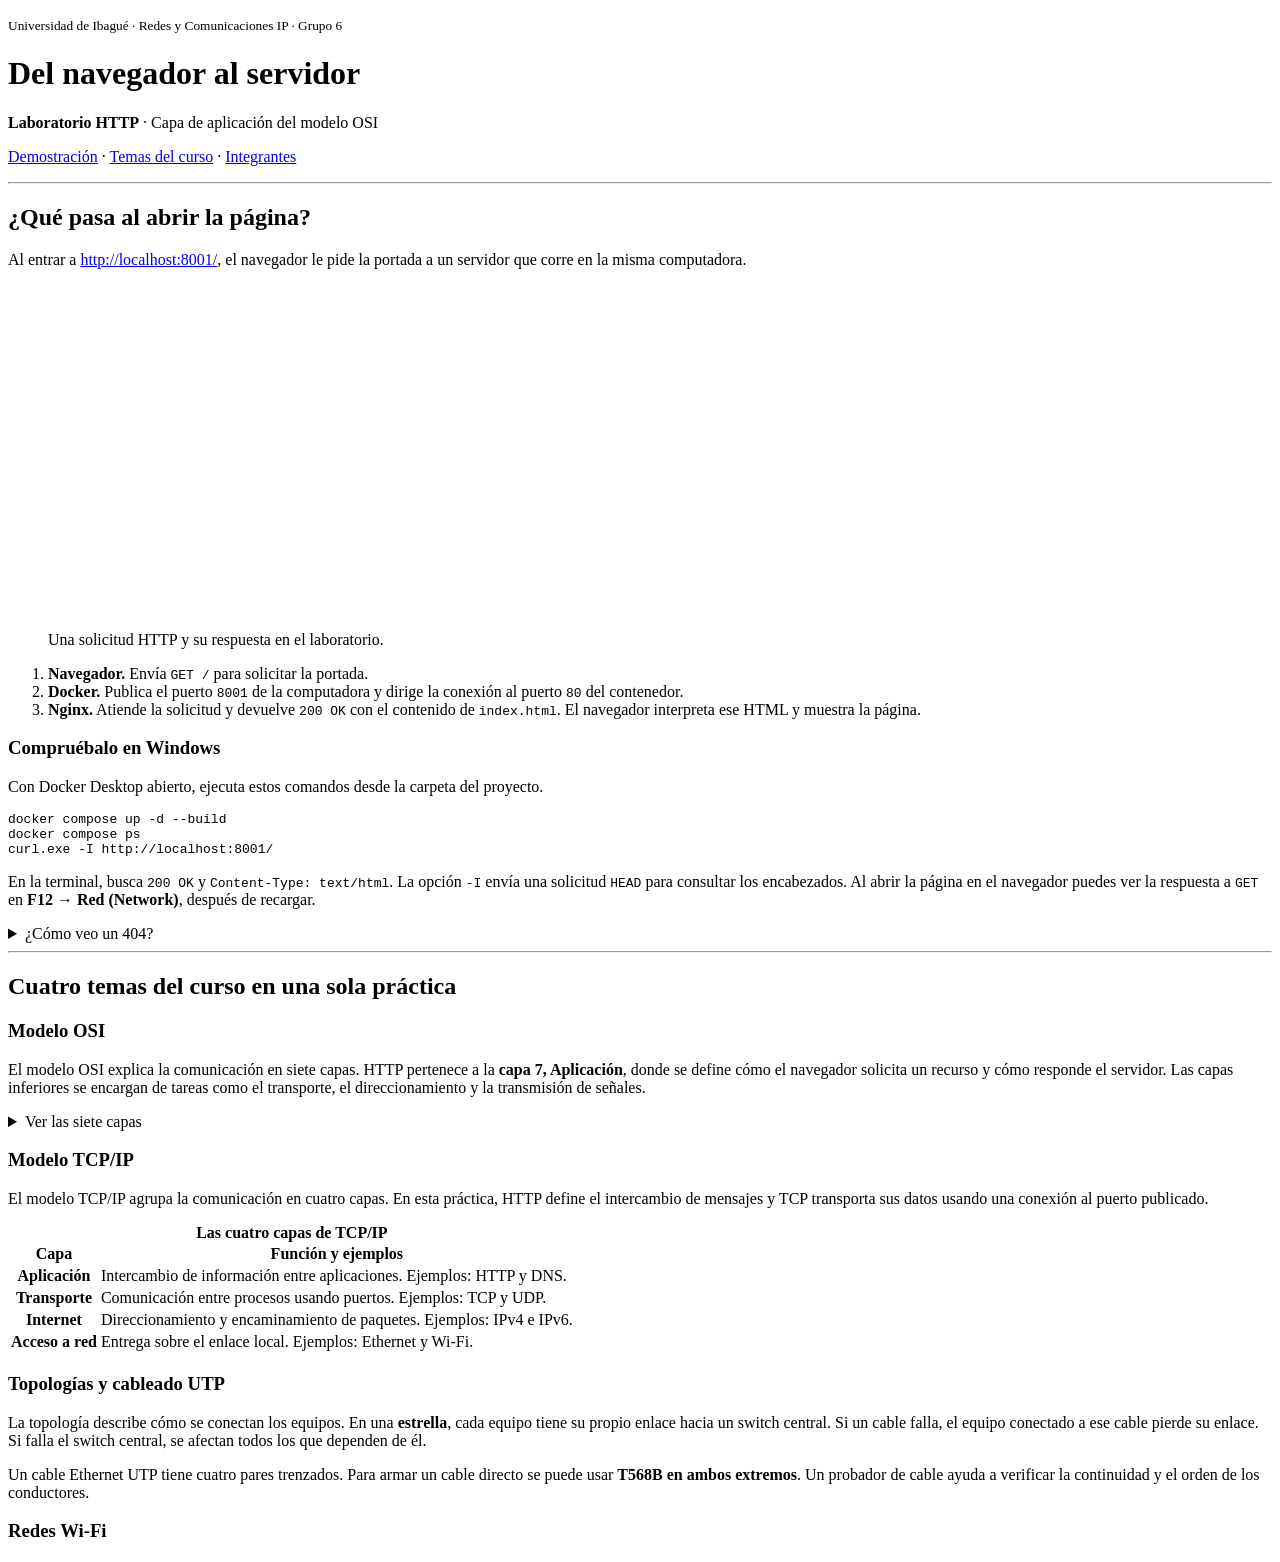
==== index.html @ 94a35b8a "Add files via upload" ====
<!doctype html>
<html lang="es">
<head>
  <meta charset="utf-8">
  <meta name="viewport" content="width=device-width, initial-scale=1">
  <meta name="description" content="Laboratorio HTTP del Grupo 6 de la Universidad de Ibagué. Del navegador al servidor y su relación con los temas del curso.">
  <title>Del navegador al servidor | Laboratorio HTTP · Grupo 6</title>
</head>
<body id="inicio">
  <header>
    <p><small>Universidad de Ibagué · Redes y Comunicaciones IP · Grupo 6</small></p>
    <h1>Del navegador al servidor</h1>
    <p><strong>Laboratorio HTTP</strong> · Capa de aplicación del modelo OSI</p>
    <nav aria-label="Secciones de la portada">
      <p><a href="#practica">Demostración</a> · <a href="#curso">Temas del curso</a> · <a href="#equipo">Integrantes</a></p>
    </nav>
  </header>

  <main>
    <hr>
    <section id="practica">
      <h2>¿Qué pasa al abrir la página?</h2>
      <p>Al entrar a <a href="http://localhost:8001/">http://localhost:8001/</a>, el navegador le pide la portada a un servidor que corre en la misma computadora.</p>
      <figure>
        <picture>
          <source media="(max-width: 389px)" srcset="img/flujo-http-movil.png" width="220" height="280">
          <source media="(max-width: 549px)" srcset="img/flujo-http-movil.png" width="290" height="370">
          <source media="(max-width: 819px)" srcset="img/flujo-http-grupo6.png" width="450" height="214">
          <img src="img/flujo-http-grupo6.png" width="720" height="342" alt="El navegador solicita la portada con GET /. Docker conecta el puerto 8001 de la computadora con el puerto 80 del contenedor. Nginx responde 200 OK y devuelve index.html.">
        </picture>
        <figcaption>Una solicitud HTTP y su respuesta en el laboratorio.</figcaption>
      </figure>
      <ol>
        <li><strong>Navegador.</strong> Envía <code>GET /</code> para solicitar la portada.</li>
        <li><strong>Docker.</strong> Publica el puerto <code>8001</code> de la computadora y dirige la conexión al puerto <code>80</code> del contenedor.</li>
        <li><strong>Nginx.</strong> Atiende la solicitud y devuelve <code>200 OK</code> con el contenido de <code>index.html</code>. El navegador interpreta ese HTML y muestra la página.</li>
      </ol>

      <h3>Compruébalo en Windows</h3>
      <p>Con Docker Desktop abierto, ejecuta estos comandos desde la carpeta del proyecto.</p>
      <pre><code>docker compose up -d --build
docker compose ps
curl.exe -I http://localhost:8001/</code></pre>
      <p>En la terminal, busca <code>200 OK</code> y <code>Content-Type: text/html</code>. La opción <code>-I</code> envía una solicitud <code>HEAD</code> para consultar los encabezados. Al abrir la página en el navegador puedes ver la respuesta a <code>GET</code> en <strong>F12 → Red (Network)</strong>, después de recargar.</p>
      <details>
        <summary>¿Cómo veo un 404?</summary>
        <p>Con el sitio en ejecución, abre <a href="http://localhost:8001/pagina-inexistente.html">una ruta inexistente del servidor local</a>. Nginx sigue respondiendo por HTTP, pero devuelve <code>404 Not Found</code> porque esa ruta no corresponde a un archivo del sitio.</p>
      </details>
    </section>

    <hr>
    <section id="curso">
      <h2>Cuatro temas del curso en una sola práctica</h2>

      <article>
        <h3>Modelo OSI</h3>
        <p>El modelo OSI explica la comunicación en siete capas. HTTP pertenece a la <strong>capa 7, Aplicación</strong>, donde se define cómo el navegador solicita un recurso y cómo responde el servidor. Las capas inferiores se encargan de tareas como el transporte, el direccionamiento y la transmisión de señales.</p>
        <details>
          <summary>Ver las siete capas</summary>
          <ol reversed>
            <li><strong>Aplicación.</strong> Protocolos de servicios como HTTP.</li>
            <li><strong>Presentación.</strong> Representación y transformación de los datos.</li>
            <li><strong>Sesión.</strong> Organización del diálogo entre aplicaciones.</li>
            <li><strong>Transporte.</strong> Comunicación entre procesos de origen y destino.</li>
            <li><strong>Red.</strong> Direccionamiento y encaminamiento entre redes.</li>
            <li><strong>Enlace de datos.</strong> Intercambio de tramas en un enlace local.</li>
            <li><strong>Física.</strong> Transmisión de bits como señales eléctricas, ópticas o de radio.</li>
          </ol>
        </details>
      </article>

      <article>
        <h3>Modelo TCP/IP</h3>
        <p>El modelo TCP/IP agrupa la comunicación en cuatro capas. En esta práctica, HTTP define el intercambio de mensajes y TCP transporta sus datos usando una conexión al puerto publicado.</p>
        <table>
          <caption><strong>Las cuatro capas de TCP/IP</strong></caption>
          <thead>
            <tr><th scope="col">Capa</th><th scope="col">Función y ejemplos</th></tr>
          </thead>
          <tbody>
            <tr><th scope="row">Aplicación</th><td>Intercambio de información entre aplicaciones. Ejemplos: HTTP y DNS.</td></tr>
            <tr><th scope="row">Transporte</th><td>Comunicación entre procesos usando puertos. Ejemplos: TCP y UDP.</td></tr>
            <tr><th scope="row">Internet</th><td>Direccionamiento y encaminamiento de paquetes. Ejemplos: IPv4 e IPv6.</td></tr>
            <tr><th scope="row">Acceso a red</th><td>Entrega sobre el enlace local. Ejemplos: Ethernet y Wi-Fi.</td></tr>
          </tbody>
        </table>
      </article>

      <article>
        <h3>Topologías y cableado UTP</h3>
        <p>La topología describe cómo se conectan los equipos. En una <strong>estrella</strong>, cada equipo tiene su propio enlace hacia un switch central. Si un cable falla, el equipo conectado a ese cable pierde su enlace. Si falla el switch central, se afectan todos los que dependen de él.</p>
        <p>Un cable Ethernet UTP tiene cuatro pares trenzados. Para armar un cable directo se puede usar <strong>T568B en ambos extremos</strong>. Un probador de cable ayuda a verificar la continuidad y el orden de los conductores.</p>
      </article>

      <article>
        <h3>Redes Wi-Fi</h3>
        <p>Wi-Fi conecta los equipos al punto de acceso mediante ondas de radio. En general, la banda de <strong>2,4 GHz</strong> ofrece más alcance y suele tener más interferencia. La banda de <strong>5 GHz</strong> suele ofrecer más capacidad a distancias cortas. WPA2 y WPA3 ayudan a proteger el enlace inalámbrico.</p>
        <p><strong>¿Dónde entra Wi-Fi en esta práctica?</strong> Con <code>localhost</code> la conexión se queda en el equipo. Si el navegador y el servidor estuvieran en equipos distintos de la misma red, la solicitud HTTP podría viajar por Wi-Fi o Ethernet según cómo estén conectados.</p>
      </article>
    </section>

    <hr>
    <section id="equipo">
      <h2>Aportes individuales</h2>
      <nav aria-label="Páginas de los integrantes">
        <ul>
          <li><a href="integrantes/NixonTovar.html">Nixon Tovar</a></li>
          <li><a href="integrantes/AlejandroArana.html">Alejandro Arana</a></li>
          <li><a href="integrantes/ZahiraGarzón.html">Zahira Garzón</a></li>
        </ul>
      </nav>
    </section>
  </main>

  <footer>
    <hr>
    <p><small>Material del curso · Modelo OSI, Modelo TCP/IP, Topologías y cableado UTP y Redes inalámbricas.</small></p>
    <p><a href="#inicio">Volver al inicio</a></p>
  </footer>
</body>
</html>
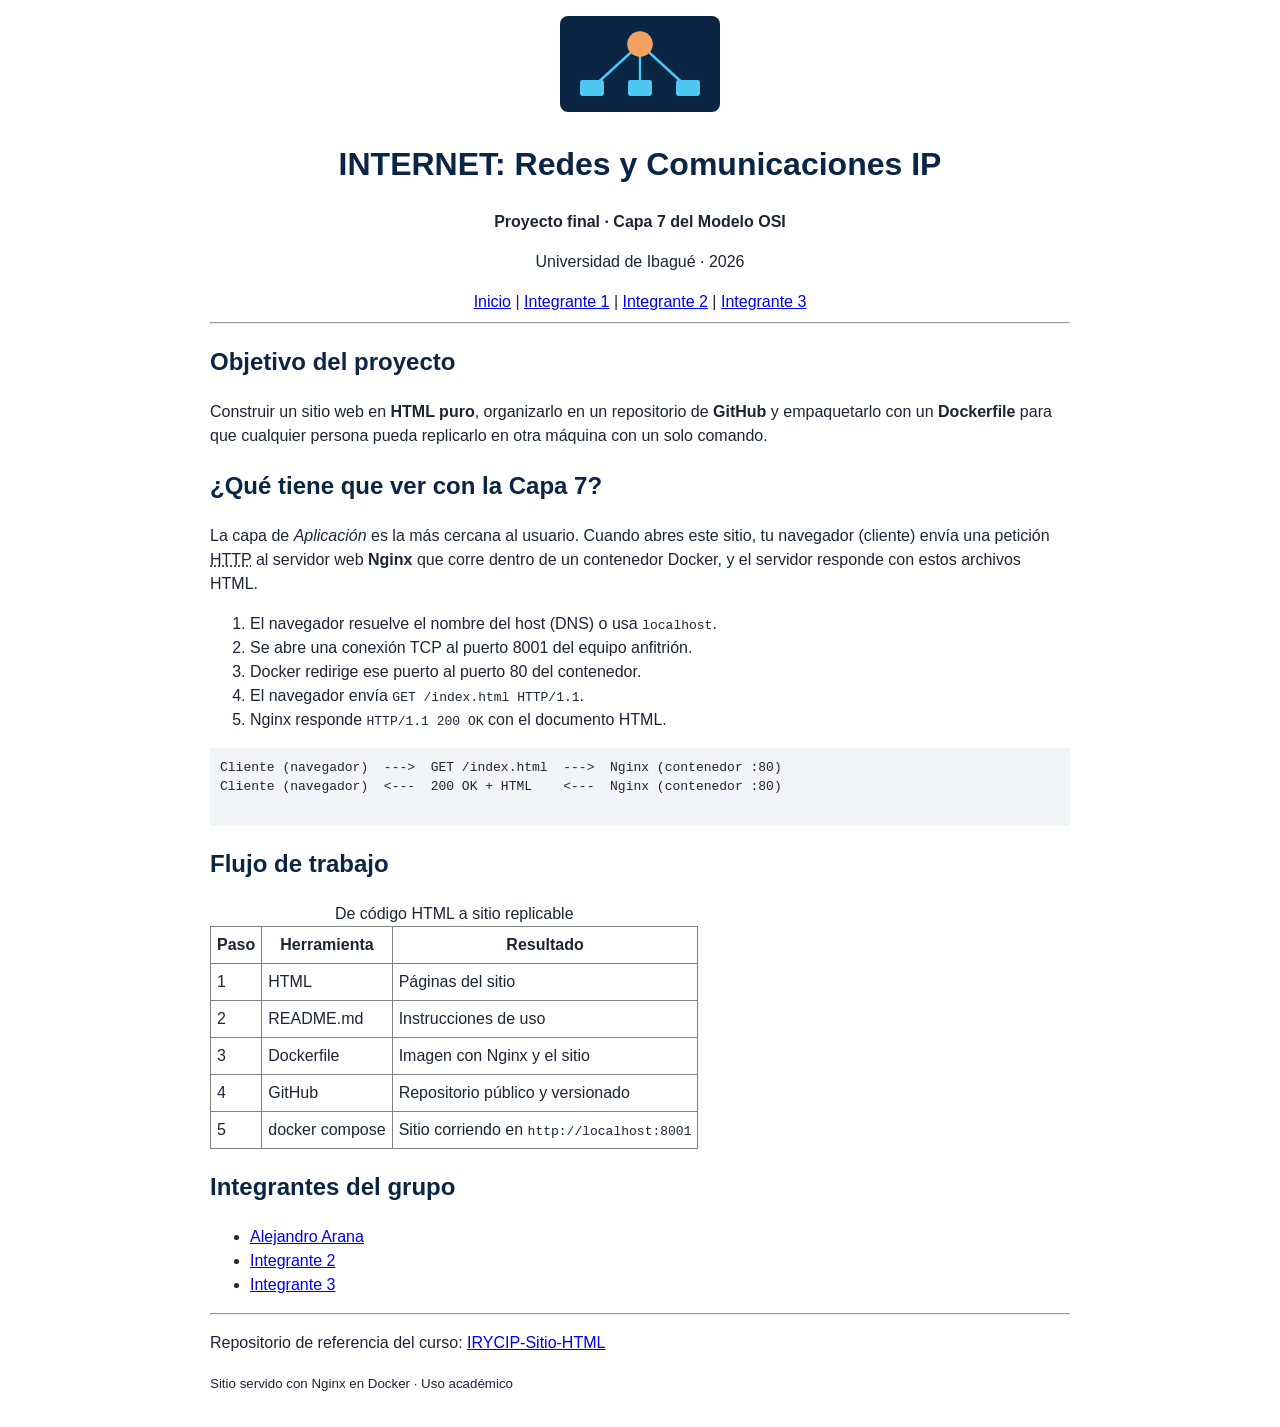
==== commit d6a8b3df: "Actualizar proyecto: agregar estilos, imágenes, páginas de integrantes y configuración" ====
--- a/index.html
+++ b/index.html
@@ -1,121 +1,96 @@
-<!doctype html>
+<!DOCTYPE html>
 <html lang="es">
 <head>
-  <meta charset="utf-8">
-  <meta name="viewport" content="width=device-width, initial-scale=1">
-  <meta name="description" content="Laboratorio HTTP del Grupo 6 de la Universidad de Ibagué. Del navegador al servidor y su relación con los temas del curso.">
-  <title>Del navegador al servidor | Laboratorio HTTP · Grupo 6</title>
+  <meta charset="UTF-8">
+  <meta name="viewport" content="width=device-width, initial-scale=1.0">
+  <title>Proyecto Final - Redes y Comunicaciones IP</title>
+  <link rel="stylesheet" href="css/estilos.css">
 </head>
-<body id="inicio">
+<body>
+  <!-- Encabezado principal del sitio -->
   <header>
-    <p><small>Universidad de Ibagué · Redes y Comunicaciones IP · Grupo 6</small></p>
-    <h1>Del navegador al servidor</h1>
-    <p><strong>Laboratorio HTTP</strong> · Capa de aplicación del modelo OSI</p>
-    <nav aria-label="Secciones de la portada">
-      <p><a href="#practica">Demostración</a> · <a href="#curso">Temas del curso</a> · <a href="#equipo">Integrantes</a></p>
-    </nav>
+    <img src="img/red.svg" alt="Diagrama de una red de computadoras" width="160">
+    <h1>INTERNET: Redes y Comunicaciones IP</h1>
+    <p><strong>Proyecto final &middot; Capa 7 del Modelo OSI</strong></p>
+    <p>Universidad de Ibagu&eacute; &middot; 2026</p>
   </header>
 
+  <!-- Navegación entre páginas -->
+  <nav>
+    <a href="index.html">Inicio</a> |
+    <a href="integrantes/integrante1.html">Integrante 1</a> |
+    <a href="integrantes/integrante2.html">Integrante 2</a> |
+    <a href="integrantes/integrante3.html">Integrante 3</a>
+  </nav>
+
+  <hr>
+
   <main>
-    <hr>
-    <section id="practica">
-      <h2>¿Qué pasa al abrir la página?</h2>
-      <p>Al entrar a <a href="http://localhost:8001/">http://localhost:8001/</a>, el navegador le pide la portada a un servidor que corre en la misma computadora.</p>
-      <figure>
-        <picture>
-          <source media="(max-width: 389px)" srcset="img/flujo-http-movil.png" width="220" height="280">
-          <source media="(max-width: 549px)" srcset="img/flujo-http-movil.png" width="290" height="370">
-          <source media="(max-width: 819px)" srcset="img/flujo-http-grupo6.png" width="450" height="214">
-          <img src="img/flujo-http-grupo6.png" width="720" height="342" alt="El navegador solicita la portada con GET /. Docker conecta el puerto 8001 de la computadora con el puerto 80 del contenedor. Nginx responde 200 OK y devuelve index.html.">
-        </picture>
-        <figcaption>Una solicitud HTTP y su respuesta en el laboratorio.</figcaption>
-      </figure>
-      <ol>
-        <li><strong>Navegador.</strong> Envía <code>GET /</code> para solicitar la portada.</li>
-        <li><strong>Docker.</strong> Publica el puerto <code>8001</code> de la computadora y dirige la conexión al puerto <code>80</code> del contenedor.</li>
-        <li><strong>Nginx.</strong> Atiende la solicitud y devuelve <code>200 OK</code> con el contenido de <code>index.html</code>. El navegador interpreta ese HTML y muestra la página.</li>
-      </ol>
-
-      <h3>Compruébalo en Windows</h3>
-      <p>Con Docker Desktop abierto, ejecuta estos comandos desde la carpeta del proyecto.</p>
-      <pre><code>docker compose up -d --build
-docker compose ps
-curl.exe -I http://localhost:8001/</code></pre>
-      <p>En la terminal, busca <code>200 OK</code> y <code>Content-Type: text/html</code>. La opción <code>-I</code> envía una solicitud <code>HEAD</code> para consultar los encabezados. Al abrir la página en el navegador puedes ver la respuesta a <code>GET</code> en <strong>F12 → Red (Network)</strong>, después de recargar.</p>
-      <details>
-        <summary>¿Cómo veo un 404?</summary>
-        <p>Con el sitio en ejecución, abre <a href="http://localhost:8001/pagina-inexistente.html">una ruta inexistente del servidor local</a>. Nginx sigue respondiendo por HTTP, pero devuelve <code>404 Not Found</code> porque esa ruta no corresponde a un archivo del sitio.</p>
-      </details>
+    <section>
+      <h2>Objetivo del proyecto</h2>
+      <p>
+        Construir un sitio web en <strong>HTML puro</strong>, organizarlo en un repositorio de
+        <strong>GitHub</strong> y empaquetarlo con un <strong>Dockerfile</strong> para que cualquier
+        persona pueda replicarlo en otra m&aacute;quina con un solo comando.
+      </p>
     </section>
 
-    <hr>
-    <section id="curso">
-      <h2>Cuatro temas del curso en una sola práctica</h2>
-
-      <article>
-        <h3>Modelo OSI</h3>
-        <p>El modelo OSI explica la comunicación en siete capas. HTTP pertenece a la <strong>capa 7, Aplicación</strong>, donde se define cómo el navegador solicita un recurso y cómo responde el servidor. Las capas inferiores se encargan de tareas como el transporte, el direccionamiento y la transmisión de señales.</p>
-        <details>
-          <summary>Ver las siete capas</summary>
-          <ol reversed>
-            <li><strong>Aplicación.</strong> Protocolos de servicios como HTTP.</li>
-            <li><strong>Presentación.</strong> Representación y transformación de los datos.</li>
-            <li><strong>Sesión.</strong> Organización del diálogo entre aplicaciones.</li>
-            <li><strong>Transporte.</strong> Comunicación entre procesos de origen y destino.</li>
-            <li><strong>Red.</strong> Direccionamiento y encaminamiento entre redes.</li>
-            <li><strong>Enlace de datos.</strong> Intercambio de tramas en un enlace local.</li>
-            <li><strong>Física.</strong> Transmisión de bits como señales eléctricas, ópticas o de radio.</li>
-          </ol>
-        </details>
-      </article>
-
-      <article>
-        <h3>Modelo TCP/IP</h3>
-        <p>El modelo TCP/IP agrupa la comunicación en cuatro capas. En esta práctica, HTTP define el intercambio de mensajes y TCP transporta sus datos usando una conexión al puerto publicado.</p>
-        <table>
-          <caption><strong>Las cuatro capas de TCP/IP</strong></caption>
-          <thead>
-            <tr><th scope="col">Capa</th><th scope="col">Función y ejemplos</th></tr>
-          </thead>
-          <tbody>
-            <tr><th scope="row">Aplicación</th><td>Intercambio de información entre aplicaciones. Ejemplos: HTTP y DNS.</td></tr>
-            <tr><th scope="row">Transporte</th><td>Comunicación entre procesos usando puertos. Ejemplos: TCP y UDP.</td></tr>
-            <tr><th scope="row">Internet</th><td>Direccionamiento y encaminamiento de paquetes. Ejemplos: IPv4 e IPv6.</td></tr>
-            <tr><th scope="row">Acceso a red</th><td>Entrega sobre el enlace local. Ejemplos: Ethernet y Wi-Fi.</td></tr>
-          </tbody>
-        </table>
-      </article>
-
-      <article>
-        <h3>Topologías y cableado UTP</h3>
-        <p>La topología describe cómo se conectan los equipos. En una <strong>estrella</strong>, cada equipo tiene su propio enlace hacia un switch central. Si un cable falla, el equipo conectado a ese cable pierde su enlace. Si falla el switch central, se afectan todos los que dependen de él.</p>
-        <p>Un cable Ethernet UTP tiene cuatro pares trenzados. Para armar un cable directo se puede usar <strong>T568B en ambos extremos</strong>. Un probador de cable ayuda a verificar la continuidad y el orden de los conductores.</p>
-      </article>
-
-      <article>
-        <h3>Redes Wi-Fi</h3>
-        <p>Wi-Fi conecta los equipos al punto de acceso mediante ondas de radio. En general, la banda de <strong>2,4 GHz</strong> ofrece más alcance y suele tener más interferencia. La banda de <strong>5 GHz</strong> suele ofrecer más capacidad a distancias cortas. WPA2 y WPA3 ayudan a proteger el enlace inalámbrico.</p>
-        <p><strong>¿Dónde entra Wi-Fi en esta práctica?</strong> Con <code>localhost</code> la conexión se queda en el equipo. Si el navegador y el servidor estuvieran en equipos distintos de la misma red, la solicitud HTTP podría viajar por Wi-Fi o Ethernet según cómo estén conectados.</p>
-      </article>
+    <section>
+      <h2>&iquest;Qu&eacute; tiene que ver con la Capa 7?</h2>
+      <p>
+        La capa de <em>Aplicaci&oacute;n</em> es la m&aacute;s cercana al usuario. Cuando abres este sitio,
+        tu navegador (cliente) env&iacute;a una petici&oacute;n <abbr title="HyperText Transfer Protocol">HTTP</abbr>
+        al servidor web <strong>Nginx</strong> que corre dentro de un contenedor Docker, y el servidor
+        responde con estos archivos HTML.
+      </p>
+      <ol>
+        <li>El navegador resuelve el nombre del host (DNS) o usa <code>localhost</code>.</li>
+        <li>Se abre una conexi&oacute;n TCP al puerto 8001 del equipo anfitri&oacute;n.</li>
+        <li>Docker redirige ese puerto al puerto 80 del contenedor.</li>
+        <li>El navegador env&iacute;a <code>GET /index.html HTTP/1.1</code>.</li>
+        <li>Nginx responde <code>HTTP/1.1 200 OK</code> con el documento HTML.</li>
+      </ol>
+      <pre>
+Cliente (navegador)  --->  GET /index.html  --->  Nginx (contenedor :80)
+Cliente (navegador)  <---  200 OK + HTML    <---  Nginx (contenedor :80)
+      </pre>
     </section>
 
-    <hr>
-    <section id="equipo">
-      <h2>Aportes individuales</h2>
-      <nav aria-label="Páginas de los integrantes">
-        <ul>
-          <li><a href="integrantes/NixonTovar.html">Nixon Tovar</a></li>
-          <li><a href="integrantes/AlejandroArana.html">Alejandro Arana</a></li>
-          <li><a href="integrantes/ZahiraGarzón.html">Zahira Garzón</a></li>
-        </ul>
-      </nav>
+    <section>
+      <h2>Flujo de trabajo</h2>
+      <table border="1" cellpadding="6">
+        <caption>De c&oacute;digo HTML a sitio replicable</caption>
+        <thead>
+          <tr><th>Paso</th><th>Herramienta</th><th>Resultado</th></tr>
+        </thead>
+        <tbody>
+          <tr><td>1</td><td>HTML</td><td>P&aacute;ginas del sitio</td></tr>
+          <tr><td>2</td><td>README.md</td><td>Instrucciones de uso</td></tr>
+          <tr><td>3</td><td>Dockerfile</td><td>Imagen con Nginx y el sitio</td></tr>
+          <tr><td>4</td><td>GitHub</td><td>Repositorio p&uacute;blico y versionado</td></tr>
+          <tr><td>5</td><td>docker compose</td><td>Sitio corriendo en <code>http://localhost:8001</code></td></tr>
+        </tbody>
+      </table>
+    </section>
+
+    <section>
+      <h2>Integrantes del grupo</h2>
+      <ul>
+        <li><a href="integrantes/integrante1.html">Alejandro Arana</a></li>
+        <li><a href="integrantes/integrante2.html">Integrante 2</a></li>
+        <li><a href="integrantes/integrante3.html">Integrante 3</a></li>
+      </ul>
     </section>
   </main>
 
+  <hr>
+
   <footer>
-    <hr>
-    <p><small>Material del curso · Modelo OSI, Modelo TCP/IP, Topologías y cableado UTP y Redes inalámbricas.</small></p>
-    <p><a href="#inicio">Volver al inicio</a></p>
+    <p>
+      Repositorio de referencia del curso:
+      <a href="https://github.com/danfelun/IRYCIP-Sitio-HTML" target="_blank">IRYCIP-Sitio-HTML</a>
+    </p>
+    <p><small>Sitio servido con Nginx en Docker &middot; Uso acad&eacute;mico</small></p>
   </footer>
 </body>
 </html>
--- a/css/estilos.css
+++ b/css/estilos.css
@@ -0,0 +1,8 @@
+/* Estilo mínimo opcional: el sitio se ve correctamente aun sin este archivo */
+body { font-family: Arial, Helvetica, sans-serif; max-width: 860px; margin: 0 auto; padding: 16px; line-height: 1.5; color: #1d2433; }
+header { text-align: center; }
+h1, h2 { color: #0b2545; }
+nav { text-align: center; }
+table { border-collapse: collapse; }
+pre { background: #f2f4f8; padding: 10px; overflow-x: auto; }
+blockquote { border-left: 4px solid #4cc9f0; margin-left: 0; padding-left: 12px; color: #444; }
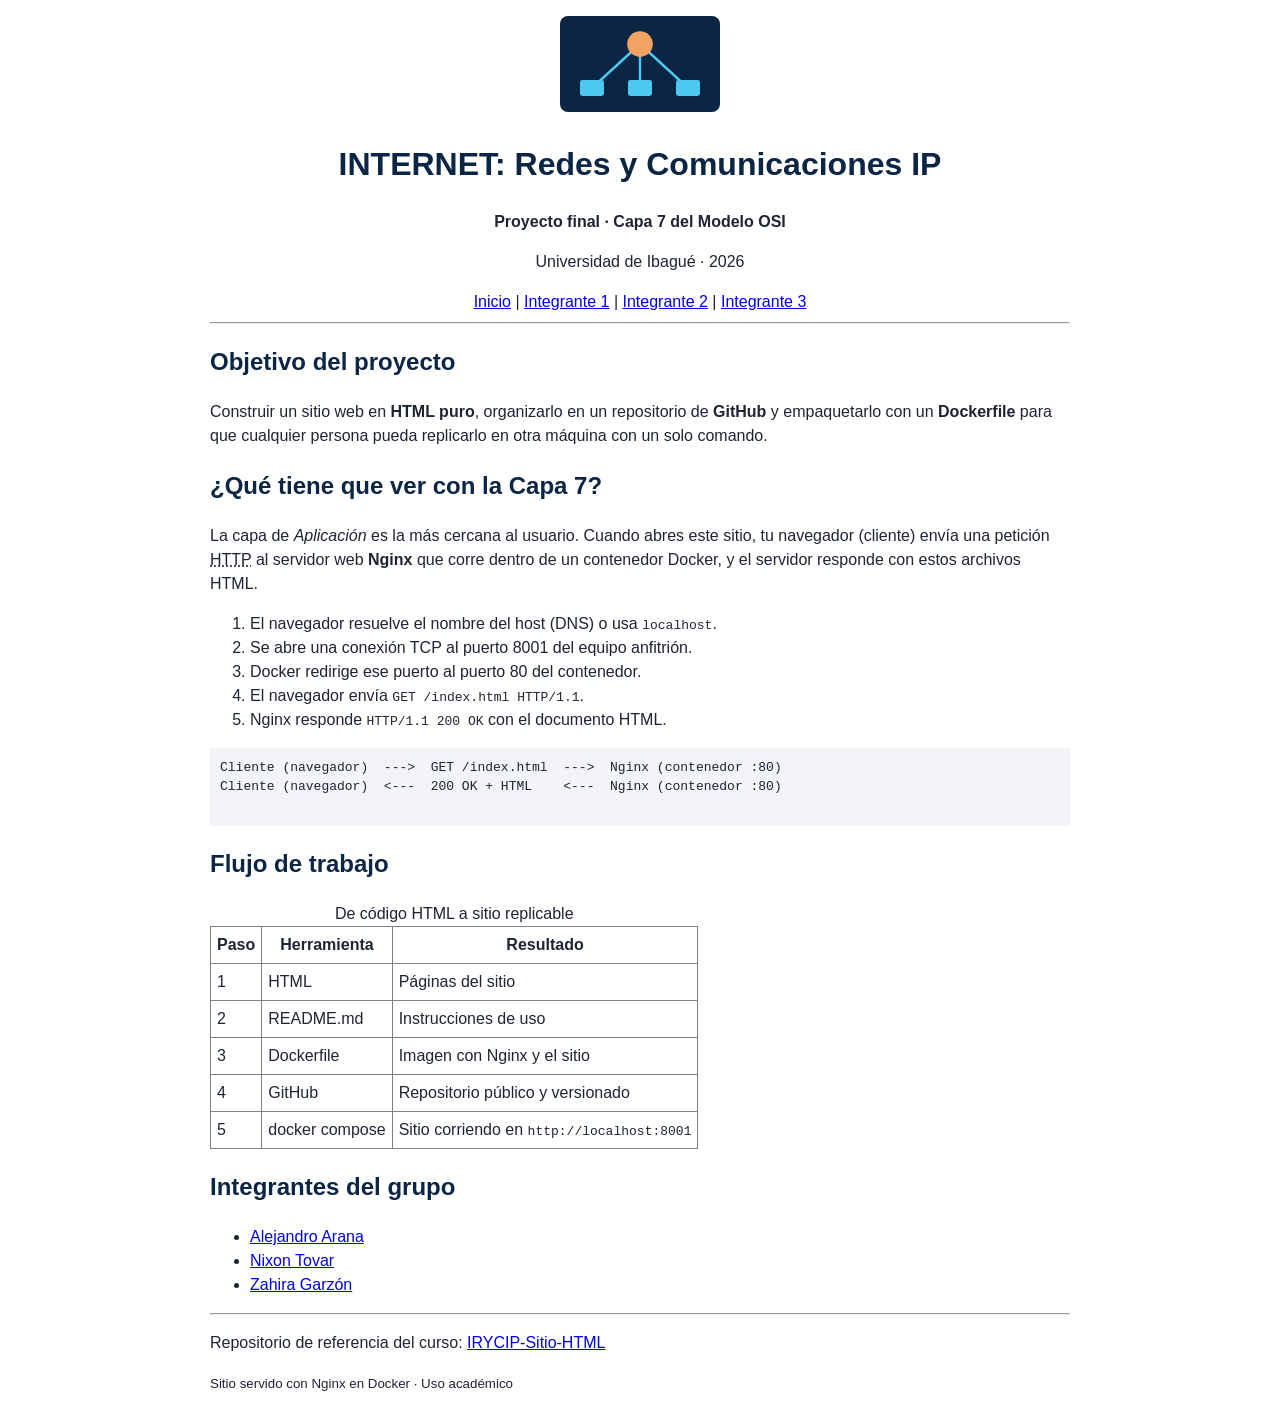
==== commit d9c8e88a: "Update group members' names in index.html" ====
--- a/index.html
+++ b/index.html
@@ -1,4 +1,4 @@
-<!DOCTYPE html>
+﻿<!DOCTYPE html>
 <html lang="es">
 <head>
   <meta charset="UTF-8">
@@ -11,8 +11,8 @@
   <header>
     <img src="img/red.svg" alt="Diagrama de una red de computadoras" width="160">
     <h1>INTERNET: Redes y Comunicaciones IP</h1>
-    <p><strong>Proyecto final &middot; Capa 7 del Modelo OSI</strong></p>
-    <p>Universidad de Ibagu&eacute; &middot; 2026</p>
+    <p><strong>Proyecto final · Capa 7 del Modelo OSI</strong></p>
+    <p>Universidad de Ibagué · 2026</p>
   </header>
 
   <!-- Navegación entre páginas -->
@@ -31,23 +31,23 @@
       <p>
         Construir un sitio web en <strong>HTML puro</strong>, organizarlo en un repositorio de
         <strong>GitHub</strong> y empaquetarlo con un <strong>Dockerfile</strong> para que cualquier
-        persona pueda replicarlo en otra m&aacute;quina con un solo comando.
+        persona pueda replicarlo en otra máquina con un solo comando.
       </p>
     </section>
 
     <section>
-      <h2>&iquest;Qu&eacute; tiene que ver con la Capa 7?</h2>
+      <h2>¿Qué tiene que ver con la Capa 7?</h2>
       <p>
-        La capa de <em>Aplicaci&oacute;n</em> es la m&aacute;s cercana al usuario. Cuando abres este sitio,
-        tu navegador (cliente) env&iacute;a una petici&oacute;n <abbr title="HyperText Transfer Protocol">HTTP</abbr>
+        La capa de <em>Aplicación</em> es la más cercana al usuario. Cuando abres este sitio,
+        tu navegador (cliente) envía una petición <abbr title="HyperText Transfer Protocol">HTTP</abbr>
         al servidor web <strong>Nginx</strong> que corre dentro de un contenedor Docker, y el servidor
         responde con estos archivos HTML.
       </p>
       <ol>
         <li>El navegador resuelve el nombre del host (DNS) o usa <code>localhost</code>.</li>
-        <li>Se abre una conexi&oacute;n TCP al puerto 8001 del equipo anfitri&oacute;n.</li>
+        <li>Se abre una conexión TCP al puerto 8001 del equipo anfitrión.</li>
         <li>Docker redirige ese puerto al puerto 80 del contenedor.</li>
-        <li>El navegador env&iacute;a <code>GET /index.html HTTP/1.1</code>.</li>
+        <li>El navegador envía <code>GET /index.html HTTP/1.1</code>.</li>
         <li>Nginx responde <code>HTTP/1.1 200 OK</code> con el documento HTML.</li>
       </ol>
       <pre>
@@ -59,15 +59,15 @@
     <section>
       <h2>Flujo de trabajo</h2>
       <table border="1" cellpadding="6">
-        <caption>De c&oacute;digo HTML a sitio replicable</caption>
+        <caption>De código HTML a sitio replicable</caption>
         <thead>
           <tr><th>Paso</th><th>Herramienta</th><th>Resultado</th></tr>
         </thead>
         <tbody>
-          <tr><td>1</td><td>HTML</td><td>P&aacute;ginas del sitio</td></tr>
+          <tr><td>1</td><td>HTML</td><td>Páginas del sitio</td></tr>
           <tr><td>2</td><td>README.md</td><td>Instrucciones de uso</td></tr>
           <tr><td>3</td><td>Dockerfile</td><td>Imagen con Nginx y el sitio</td></tr>
-          <tr><td>4</td><td>GitHub</td><td>Repositorio p&uacute;blico y versionado</td></tr>
+          <tr><td>4</td><td>GitHub</td><td>Repositorio público y versionado</td></tr>
           <tr><td>5</td><td>docker compose</td><td>Sitio corriendo en <code>http://localhost:8001</code></td></tr>
         </tbody>
       </table>
@@ -77,8 +77,8 @@
       <h2>Integrantes del grupo</h2>
       <ul>
         <li><a href="integrantes/integrante1.html">Alejandro Arana</a></li>
-        <li><a href="integrantes/integrante2.html">Integrante 2</a></li>
-        <li><a href="integrantes/integrante3.html">Integrante 3</a></li>
+        <li><a href="integrantes/integrante2.html">Nixon Tovar</a></li>
+        <li><a href="integrantes/integrante3.html">Zahira Garzón</a></li>
       </ul>
     </section>
   </main>
@@ -90,7 +90,7 @@
       Repositorio de referencia del curso:
       <a href="https://github.com/danfelun/IRYCIP-Sitio-HTML" target="_blank">IRYCIP-Sitio-HTML</a>
     </p>
-    <p><small>Sitio servido con Nginx en Docker &middot; Uso acad&eacute;mico</small></p>
+    <p><small>Sitio servido con Nginx en Docker · Uso académico</small></p>
   </footer>
 </body>
 </html>
